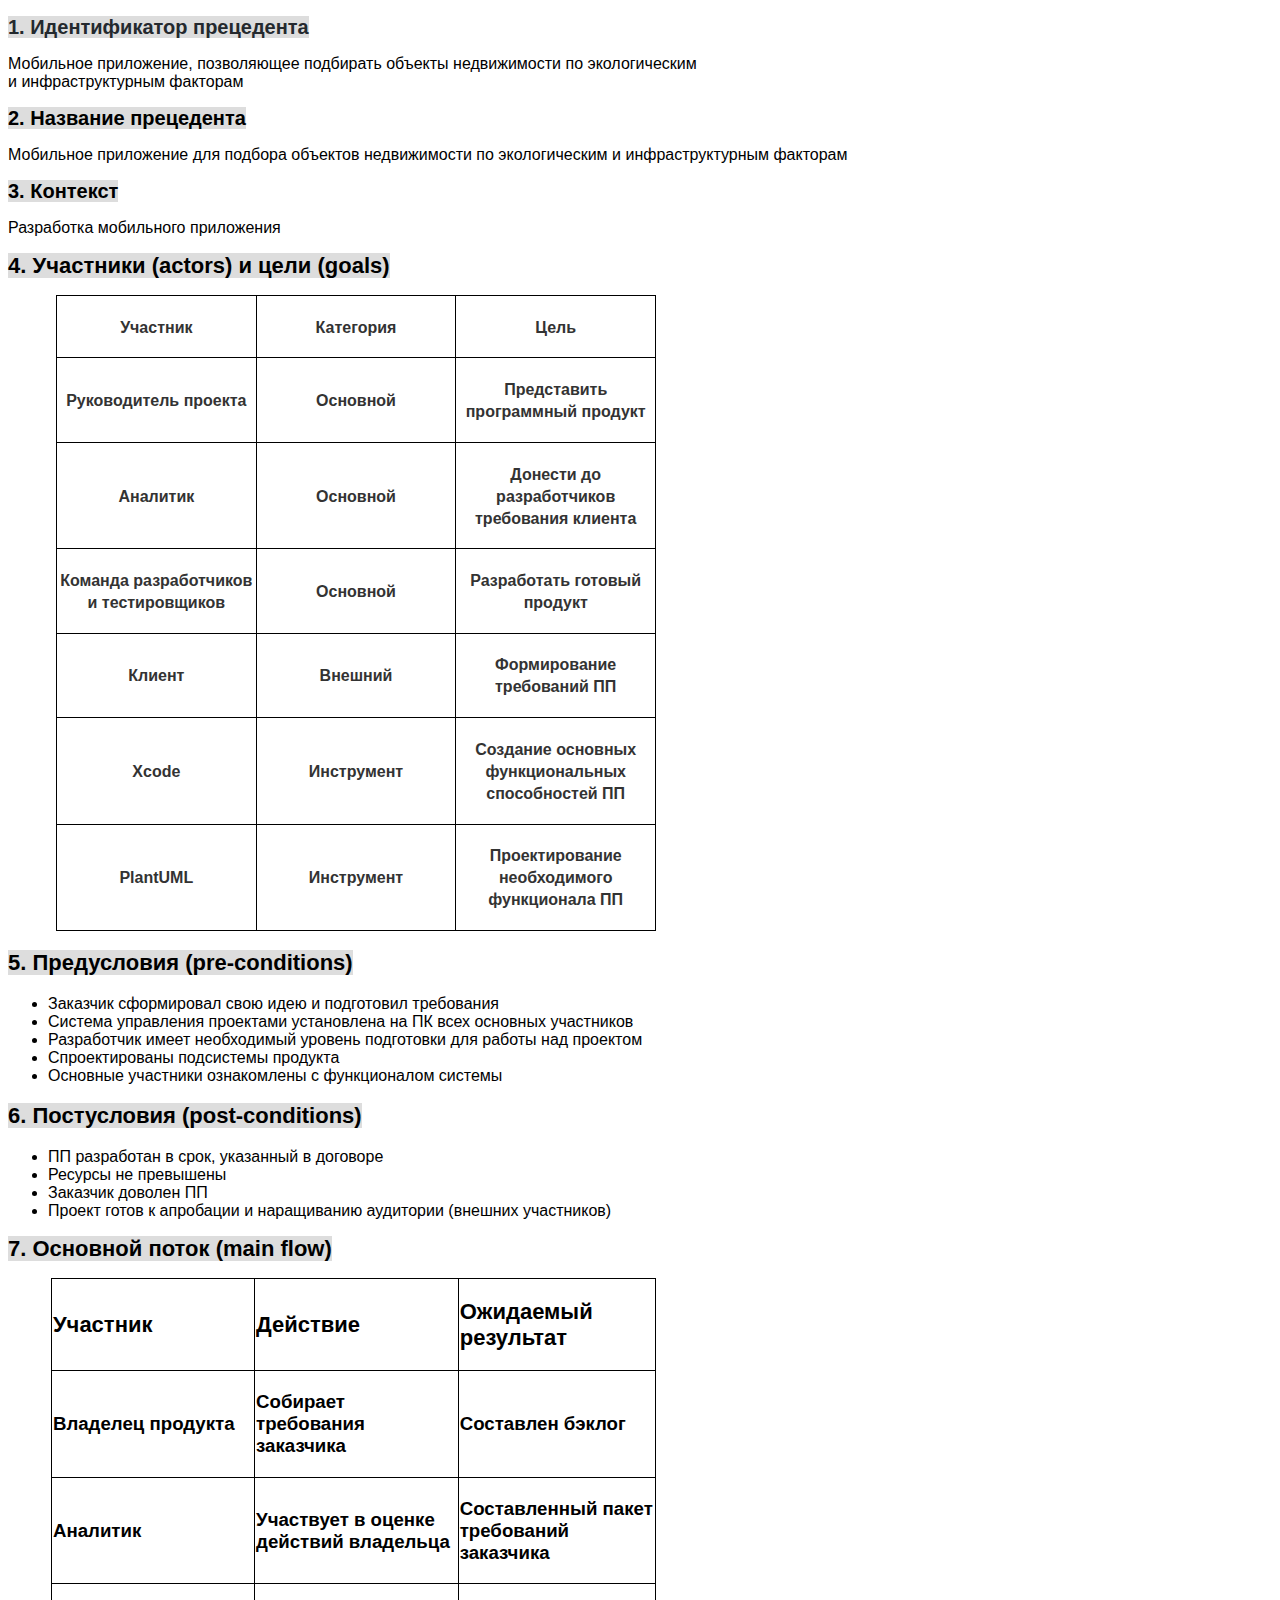
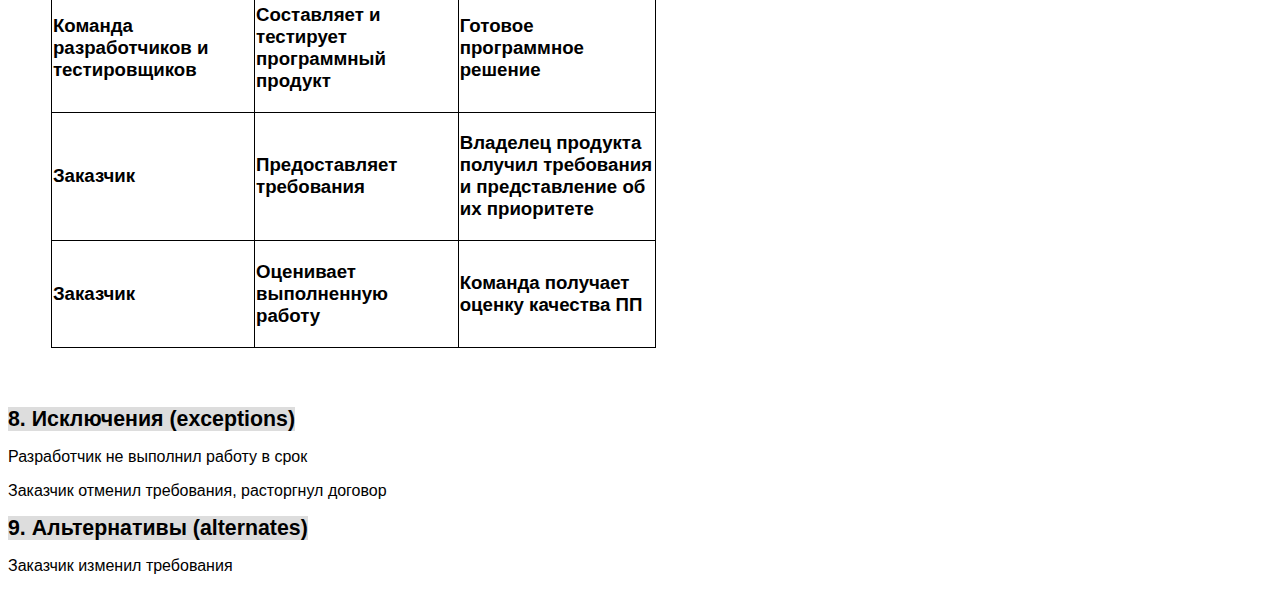
==== lab1.html @ d28f94c7 "Rename index.html to lab1.html" ====
﻿<!DOCTYPE html>
<html>
<head>
	<title>be1.ru</title>
</head>
<body>
<p><span style="font-family:Arial,Helvetica,sans-serif"><strong><span style="font-size:15.0pt"><span style="color:#24292e"><span style="background-color:#dddddd">1. Идентификатор прецедента</span></span></span></strong></span></p>

<p><span style="font-size:16px"><span style="font-family:Arial,Helvetica,sans-serif">Мобильное приложение, позволяющее подбирать объекты недвижимости по экологическим<br />
и инфраструктурным факторам</span></span></p>

<p><span style="color:#000000"><strong><span style="font-family:Arial,Helvetica,sans-serif"><span style="font-size:15.0pt"><span style="background-color:#dddddd">2. </span></span><span style="font-size:15.0pt"><span style="background-color:#dddddd">Название прецедента</span></span></span></strong></span></p>

<p><span style="color:#000000"><span style="font-size:16px"><span style="font-family:Arial,Helvetica,sans-serif">Мобильное приложение для подбора объектов недвижимости по экологическим и инфраструктурным факторам</span></span></span></p>

<p><span style="font-size:20px"><span style="font-family:Arial,Helvetica,sans-serif"><strong><span style="background-color:#dddddd">3. Контекст</span></strong></span></span></p>

<p><span style="color:#000000"><span style="font-size:16px"><span style="font-family:Arial,Helvetica,sans-serif">Разработка мобильного приложения</span></span></span></p>

<p><strong><span style="font-family:Arial,Helvetica,sans-serif"><span style="font-size:16.5pt"><span style="color:black"><span style="background-color:#dddddd">4. </span></span></span><span style="font-size:16.5pt"><span style="color:black"><span style="background-color:#dddddd">Участники (actors) и цели (goals)</span></span></span></span></strong></p>

<table border="1" cellspacing="0" class="MsoTableGrid" style="border-collapse:collapse; border:solid windowtext 1.0pt; margin-left:36.0pt">
	<tbody>
		<tr>
			<td style="width:147.5pt">
			<h3 style="margin-left:0cm; margin-right:0cm; text-align:center"><span style="color:#333333"><span style="font-size:16px"><span style="font-family:Arial,Helvetica,sans-serif">Участник</span></span></span></h3>
			</td>
			<td style="width:147.5pt">
			<h3 style="margin-left:0cm; margin-right:0cm; text-align:center"><span style="color:#333333"><span style="font-size:16px"><span style="font-family:Arial,Helvetica,sans-serif">Категория</span></span></span></h3>
			</td>
			<td style="width:147.55pt">
			<h3 style="margin-left:0cm; margin-right:0cm; text-align:center"><span style="color:#333333"><span style="font-size:16px"><span style="font-family:Arial,Helvetica,sans-serif">Цель</span></span></span></h3>
			</td>
		</tr>
		<tr>
			<td style="width:147.5pt">
			<h3 style="text-align:center"><span style="color:#333333"><span style="font-size:16px"><span style="font-family:Arial,Helvetica,sans-serif">Руководитель проекта</span></span></span></h3>
			</td>
			<td style="width:147.5pt">
			<h3 style="text-align:center"><span style="color:#333333"><span style="font-size:16px"><span style="font-family:Arial,Helvetica,sans-serif">Основной</span></span></span></h3>
			</td>
			<td style="width:147.55pt">
			<h3 style="text-align:center"><span style="color:#333333"><span style="font-size:16px"><span style="font-family:Arial,Helvetica,sans-serif">Представить программный продукт</span></span></span></h3>
			</td>
		</tr>
		<tr>
			<td style="width:147.5pt">
			<h3 style="text-align:center"><span style="color:#333333"><span style="font-size:16px"><span style="font-family:Arial,Helvetica,sans-serif">Аналитик</span></span></span></h3>
			</td>
			<td style="width:147.5pt">
			<h3 style="text-align:center"><span style="color:#333333"><span style="font-size:16px"><span style="font-family:Arial,Helvetica,sans-serif">Основной</span></span></span></h3>
			</td>
			<td style="width:147.55pt">
			<h3 style="text-align:center"><span style="color:#333333"><span style="font-size:16px"><span style="font-family:Arial,Helvetica,sans-serif">Донести до разработчиков требования клиента</span></span></span></h3>
			</td>
		</tr>
		<tr>
			<td style="width:147.5pt">
			<h3 style="text-align:center"><span style="color:#333333"><span style="font-size:16px"><span style="font-family:Arial,Helvetica,sans-serif">Команда разработчиков и тестировщиков</span></span></span></h3>
			</td>
			<td style="width:147.5pt">
			<h3 style="text-align:center"><span style="color:#333333"><span style="font-size:16px"><span style="font-family:Arial,Helvetica,sans-serif">Основной</span></span></span></h3>
			</td>
			<td style="width:147.55pt">
			<h3 style="text-align:center"><span style="color:#333333"><span style="font-size:16px"><span style="font-family:Arial,Helvetica,sans-serif">Разработать готовый продукт</span></span></span></h3>
			</td>
		</tr>
		<tr>
			<td style="width:147.5pt">
			<h3 style="text-align:center"><span style="color:#333333"><span style="font-size:16px"><span style="font-family:Arial,Helvetica,sans-serif">Клиент</span></span></span></h3>
			</td>
			<td style="width:147.5pt">
			<h3 style="text-align:center"><span style="color:#333333"><span style="font-size:16px"><span style="font-family:Arial,Helvetica,sans-serif">Внешний</span></span></span></h3>
			</td>
			<td style="width:147.55pt">
			<h3 style="text-align:center"><span style="color:#333333"><span style="font-size:16px"><span style="font-family:Arial,Helvetica,sans-serif">Формирование требований ПП</span></span></span></h3>
			</td>
		</tr>
		<tr>
			<td style="width:147.5pt">
			<h3 style="text-align:center"><span style="color:#333333"><span style="font-size:16px"><span style="font-family:Arial,Helvetica,sans-serif">Xcode</span></span></span></h3>
			</td>
			<td style="width:147.5pt">
			<h3 style="text-align:center"><span style="color:#333333"><span style="font-size:16px"><span style="font-family:Arial,Helvetica,sans-serif">Инструмент</span></span></span></h3>
			</td>
			<td style="width:147.55pt">
			<h3 style="text-align:center"><span style="color:#333333"><span style="font-size:16px"><span style="font-family:Arial,Helvetica,sans-serif">Создание основных функциональных способностей ПП</span></span></span></h3>
			</td>
		</tr>
		<tr>
			<td style="width:147.5pt">
			<h3 style="margin-left:0cm; margin-right:0cm; text-align:center"><span style="color:#333333"><span style="font-size:16px"><span style="font-family:Arial,Helvetica,sans-serif">PlantUML</span></span></span></h3>
			</td>
			<td style="width:147.5pt">
			<h3 style="margin-left:0cm; margin-right:0cm; text-align:center"><span style="color:#333333"><span style="font-size:16px"><span style="font-family:Arial,Helvetica,sans-serif">Инструмент</span></span></span></h3>
			</td>
			<td style="width:147.55pt">
			<h3 style="margin-left:0cm; margin-right:0cm; text-align:center"><span style="color:#333333"><span style="font-size:16px"><span style="font-family:Arial,Helvetica,sans-serif">Проектирование необходимого функционала ПП</span></span></span></h3>
			</td>
		</tr>
	</tbody>
</table>

<h3 style="margin-left:0cm; margin-right:0cm"><span style="font-family:Arial,Helvetica,sans-serif"><span style="font-size:16.5pt"><span style="color:black"><span style="background-color:#dddddd">5. </span></span></span><span style="font-size:16.5pt"><span style="color:black"><span style="background-color:#dddddd">Предусловия (pre-conditions)</span></span></span></span></h3>

<ul>
	<li><span style="font-family:Arial,Helvetica,sans-serif"><span style="font-size:16px"><span style="color:black">Заказчик сформировал свою идею и подготовил требования</span></span></span></li>
	<li><span style="font-family:Arial,Helvetica,sans-serif"><span style="font-size:16px"><span style="color:black">Система управления проектами установлена на ПК всех основных участников</span></span></span></li>
	<li><span style="font-family:Arial,Helvetica,sans-serif"><span style="font-size:16px">Разработчик имеет необходимый уровень подготовки для работы над проектом</span></span></li>
	<li><span style="font-family:Arial,Helvetica,sans-serif"><span style="font-size:16px">Спроектированы подсистемы продукта</span></span></li>
	<li><span style="font-family:Arial,Helvetica,sans-serif"><span style="font-size:16px"><span style="color:black">Основные участники ознакомлены с функционалом системы</span></span></span></li>
</ul>

<h3 style="margin-left:0cm; margin-right:0cm"><span style="font-family:Arial,Helvetica,sans-serif"><span style="font-size:16.5pt"><span style="color:black"><span style="background-color:#dddddd">6. Постусловия (post-conditions)</span></span></span></span></h3>

<ul>
	<li><span style="font-size:16px"><span style="font-family:Arial,Helvetica,sans-serif"><span style="color:black">ПП разработан в срок, указанный в договоре </span></span></span></li>
	<li><span style="font-size:16px"><span style="font-family:Arial,Helvetica,sans-serif"><span style="color:black">Ресурсы не превышены</span></span></span></li>
	<li><span style="font-size:16px"><span style="font-family:Arial,Helvetica,sans-serif"><span style="color:black">Заказчик доволен ПП</span></span></span></li>
	<li><span style="font-size:16px"><span style="font-family:Arial,Helvetica,sans-serif">Проект готов к апробации и наращиванию аудитории (внешних участников)</span></span></li>
</ul>

<p><strong><span style="font-family:Arial,Helvetica,sans-serif"><span style="font-size:16.5pt"><span style="color:black"><span style="background-color:#dddddd">7. </span></span></span><span style="font-size:16.5pt"><span style="color:black"><span style="background-color:#dddddd">Основной поток (main flow)</span></span></span></span></strong></p>

<table border="1" cellspacing="0" class="MsoTableGrid" style="border-collapse:collapse; border:solid windowtext 1.0pt; margin-left:32.2pt">
	<tbody>
		<tr>
			<td style="width:150.1pt">
			<h3 style="margin-left:0cm; margin-right:0cm"><span style="font-family:Arial,Helvetica,sans-serif"><span style="font-size:16.5pt"><span style="color:black">Участник</span></span></span></h3>
			</td>
			<td style="width:150.5pt">
			<h3 style="margin-left:0cm; margin-right:0cm"><span style="font-family:Arial,Helvetica,sans-serif"><span style="font-size:16.5pt"><span style="color:black">Действие</span></span></span></h3>
			</td>
			<td style="width:145.75pt">
			<h3 style="margin-left:0cm; margin-right:0cm"><span style="font-family:Arial,Helvetica,sans-serif"><span style="font-size:16.5pt"><span style="color:black">Ожидаемый результат</span></span></span></h3>
			</td>
		</tr>
		<tr>
			<td style="width:150.1pt">
			<h3 style="margin-left:0cm; margin-right:0cm"><span style="font-family:Arial,Helvetica,sans-serif"><span style="font-size:14.0pt"><span style="color:black">Владелец продукта</span></span></span></h3>
			</td>
			<td style="width:150.5pt">
			<h3 style="margin-left:0cm; margin-right:0cm"><span style="font-family:Arial,Helvetica,sans-serif"><span style="font-size:14.0pt"><span style="color:black">Собирает требования заказчика</span></span></span></h3>
			</td>
			<td style="width:145.75pt">
			<h3 style="margin-left:0cm; margin-right:0cm"><span style="font-family:Arial,Helvetica,sans-serif"><span style="font-size:14.0pt"><span style="color:black">Составлен бэклог</span></span></span></h3>
			</td>
		</tr>
		<tr>
			<td style="width:150.1pt">
			<h3 style="margin-left:0cm; margin-right:0cm"><span style="font-family:Arial,Helvetica,sans-serif"><span style="font-size:14.0pt"><span style="color:black">Аналитик</span></span></span></h3>
			</td>
			<td style="width:150.5pt">
			<h3 style="margin-left:0cm; margin-right:0cm"><span style="font-family:Arial,Helvetica,sans-serif"><span style="font-size:14.0pt"><span style="color:black">Участвует в оценке действий владельца</span></span></span></h3>
			</td>
			<td style="width:145.75pt">
			<h3 style="margin-left:0cm; margin-right:0cm"><span style="font-family:Arial,Helvetica,sans-serif"><span style="font-size:14.0pt"><span style="color:black">Составленный пакет требований заказчика</span></span></span></h3>
			</td>
		</tr>
		<tr>
			<td style="width:150.1pt">
			<h3 style="margin-left:0cm; margin-right:0cm"><span style="font-family:Arial,Helvetica,sans-serif"><span style="font-size:14.0pt"><span style="color:black">Команда разработчиков и тестировщиков</span></span></span></h3>
			</td>
			<td style="width:150.5pt">
			<h3 style="margin-left:0cm; margin-right:0cm"><span style="font-family:Arial,Helvetica,sans-serif"><span style="font-size:14.0pt"><span style="color:black">Составляет и тестирует программный продукт</span></span></span></h3>
			</td>
			<td style="width:145.75pt">
			<h3 style="margin-left:0cm; margin-right:0cm"><span style="font-family:Arial,Helvetica,sans-serif"><span style="font-size:14.0pt"><span style="color:black">Готовое программное решение</span></span></span></h3>
			</td>
		</tr>
		<tr>
			<td style="width:150.1pt">
			<h3 style="margin-left:0cm; margin-right:0cm"><span style="font-family:Arial,Helvetica,sans-serif"><span style="font-size:14.0pt"><span style="color:black">Заказчик</span></span></span></h3>
			</td>
			<td style="width:150.5pt">
			<h3 style="margin-left:0cm; margin-right:0cm"><span style="font-family:Arial,Helvetica,sans-serif"><span style="font-size:14.0pt"><span style="color:black">Предоставляет требования</span></span></span></h3>
			</td>
			<td style="width:145.75pt">
			<h3 style="margin-left:0cm; margin-right:0cm"><span style="font-family:Arial,Helvetica,sans-serif"><span style="font-size:14.0pt"><span style="color:black">Владелец продукта получил требования и представление об их приоритете</span></span></span></h3>
			</td>
		</tr>
		<tr>
			<td style="width:150.1pt">
			<h3 style="margin-left:0cm; margin-right:0cm"><span style="font-family:Arial,Helvetica,sans-serif"><span style="font-size:14.0pt"><span style="color:black">Заказчик</span></span></span></h3>
			</td>
			<td style="width:150.5pt">
			<h3 style="margin-left:0cm; margin-right:0cm"><span style="font-family:Arial,Helvetica,sans-serif"><span style="font-size:14.0pt"><span style="color:black">Оценивает выполненную работу</span></span></span></h3>
			</td>
			<td style="width:145.75pt">
			<h3 style="margin-left:0cm; margin-right:0cm"><span style="font-family:Arial,Helvetica,sans-serif"><span style="font-size:14.0pt"><span style="color:black">Команда получает оценку качества ПП</span></span></span></h3>
			</td>
		</tr>
	</tbody>
</table>

<h3 style="margin-left:32.2pt; margin-right:0cm">&nbsp;</h3>

<p><span style="font-family:Arial,Helvetica,sans-serif"><strong><span style="font-size:16.0pt"><span style="color:black"><span style="background-color:#dddddd">8. Исключения (</span></span></span></strong><strong><span style="font-size:16.0pt"><span style="color:black"><span style="background-color:#dddddd">exceptions</span></span></span></strong><strong><span style="font-size:16.0pt"><span style="color:black"><span style="background-color:#dddddd">)</span></span></span></strong></span></p>

<p><span style="font-size:16px"><span style="font-family:Arial,Helvetica,sans-serif">Разработчик не выполнил работу в срок</span></span></p>

<p><span style="font-size:16px"><span style="font-family:Arial,Helvetica,sans-serif"><span style="color:black">Заказчик отменил требования, расторгнул договор</span></span></span></p>

<p><span style="font-family:Arial,Helvetica,sans-serif"><strong><span style="font-size:16.0pt"><span style="color:black"><span style="background-color:#dddddd">9. Альтернативы </span></span></span></strong><strong><span style="font-size:16.0pt"><span style="color:black"><span style="background-color:#dddddd">(alternates)</span></span></span></strong></span></p>

<p><span style="font-size:16px"><span style="font-family:Arial,Helvetica,sans-serif"><span style="color:black">Заказчик изменил требования</span></span></span></p>
</body>
</html>
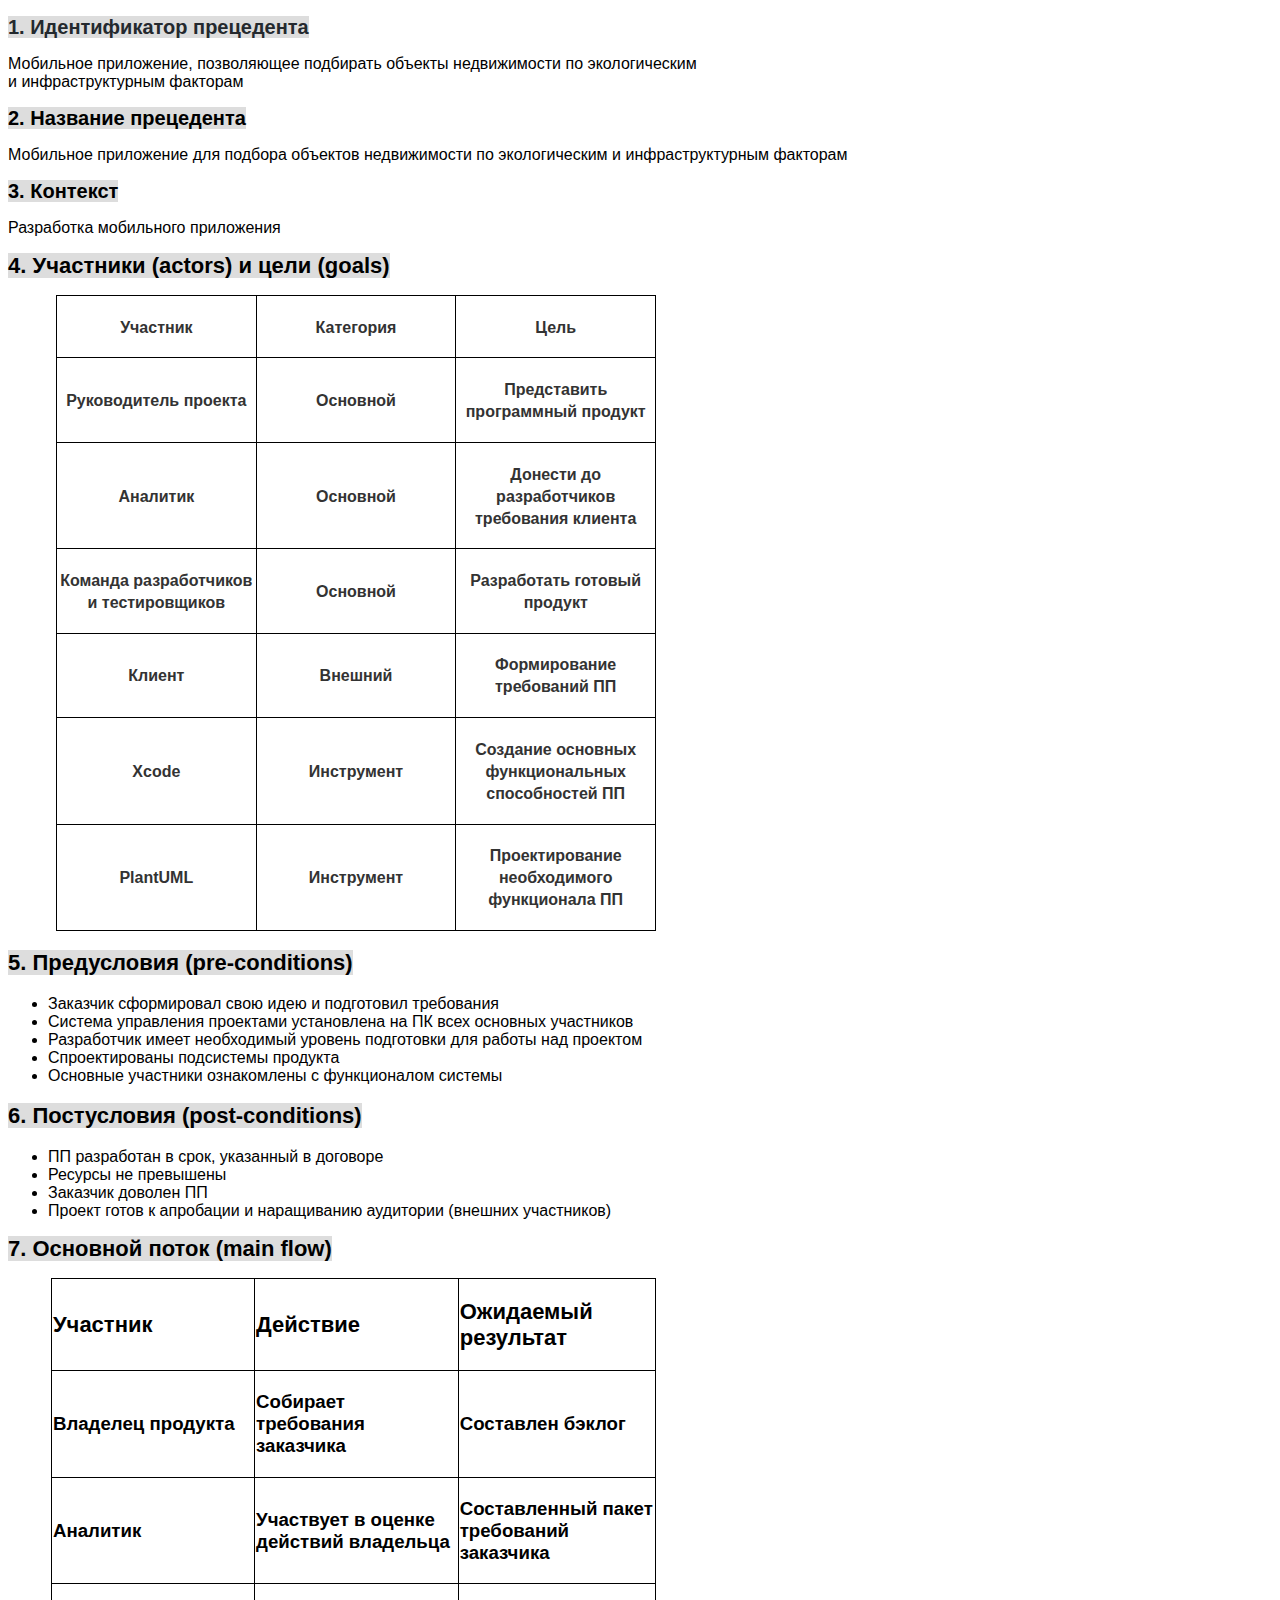
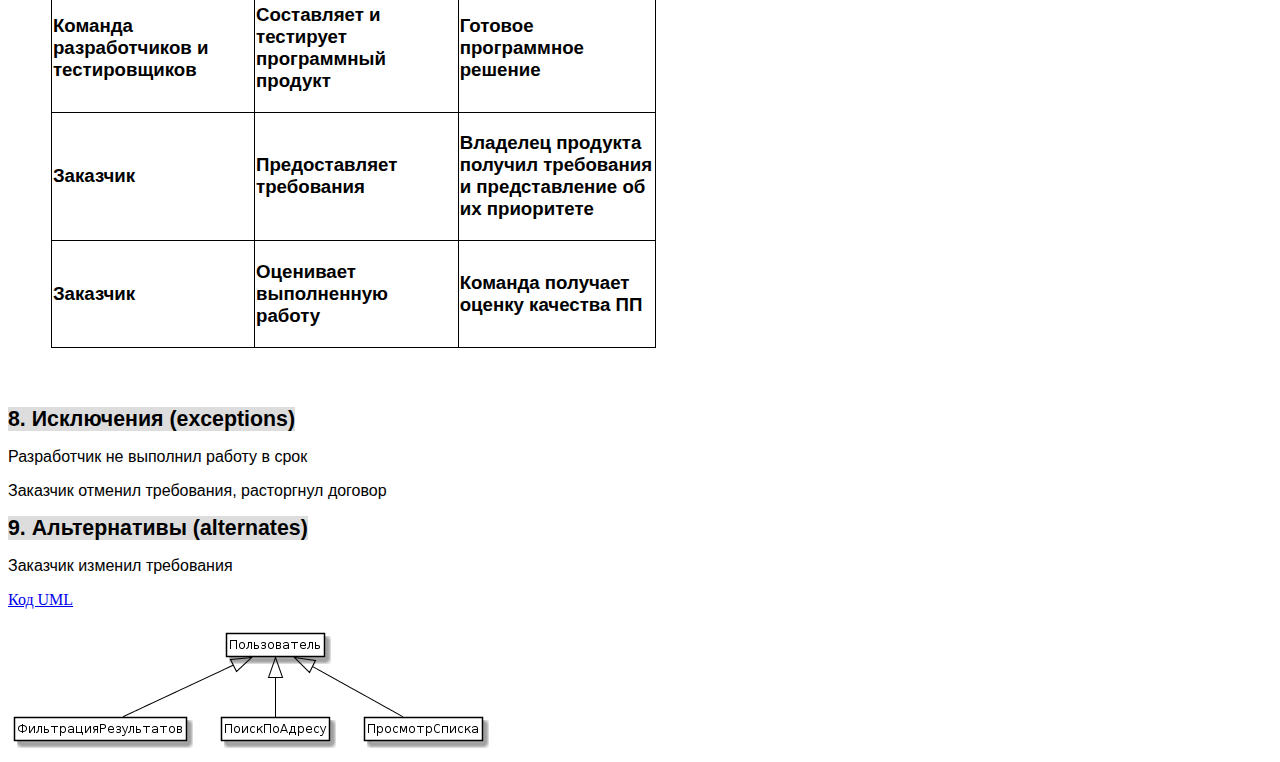
==== commit 40c9c63e: "Add files via upload" ====
--- a/lab1.html
+++ b/lab1.html
@@ -1,6 +1,7 @@
-﻿<!DOCTYPE html>
+<!DOCTYPE html>
 <html>
 <head>
+	<meta http-equiv="Content-Type" content="text/html; charset=utf-8">
 	<title>be1.ru</title>
 </head>
 <body>
@@ -204,5 +205,7 @@
 <p><span style="font-family:Arial,Helvetica,sans-serif"><strong><span style="font-size:16.0pt"><span style="color:black"><span style="background-color:#dddddd">9. Альтернативы </span></span></span></strong><strong><span style="font-size:16.0pt"><span style="color:black"><span style="background-color:#dddddd">(alternates)</span></span></span></strong></span></p>
 
 <p><span style="font-size:16px"><span style="font-family:Arial,Helvetica,sans-serif"><span style="color:black">Заказчик изменил требования</span></span></span></p>
+<p><a href="https://github.com/really562/really562.github.io/blob/master/UML1.txt"> Код UML</a> </p>
+<img src="UML1.png"/>
 </body>
 </html>
